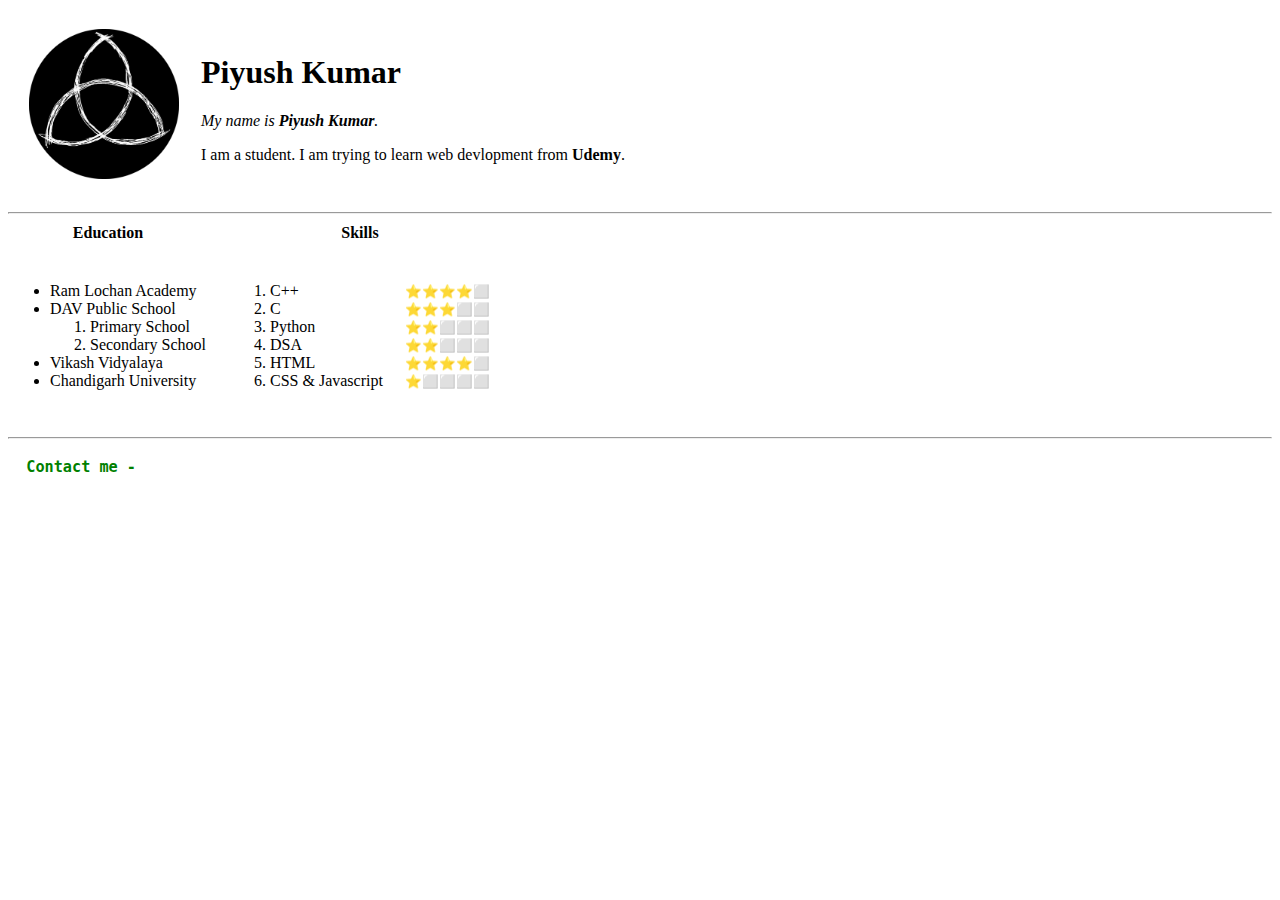
==== index.html @ 2fbfd123 "initial commit" ====
<!DOCTYPE html>
<html lang="en" dir="ltr">

<head>
  <meta charset="utf-8">
  <title>Piyush</title>
</head>

<body>
  <table cellspacing=20>
    <td><img src="resources\profilePicCir.png" alt="profile pic" style="width:150px; height:150px"></td>
    <td>
      <h1>Piyush Kumar </h1>
      <p><em>My name is <strong>Piyush Kumar</strong>.</em></p>
      <p>I am a student. I am trying to learn web devlopment from
        <strong>Udemy</strong>.
      </p>
    </td>
  </table>

  <hr>
  <table cellspacing=1>
    <thead>
      <th>
        Education
      </th>
      <th>
        Skills
      </th>
    </thead>
    <tbody>
      <tr>
        <td>
          <ul>
            <li>Ram Lochan Academy</li>
            <li>DAV Public School</li>
            <ol>
              <li>Primary School</li>
              <li>Secondary School</li>
            </ol>
            <li>Vikash Vidyalaya</li>
            <li>Chandigarh University</li>
          </ul>
        </td>
        <td>
          <table cellspacing=20>
            <tr>

              <td>
                <ol>
                  <li>C++</li>
                  <li>C</li>
                  <li>Python</li>
                  <li>DSA</li>
                  <li>HTML</li>
                  <li>CSS & Javascript</li>
                </ol>
              </td>
              <td><small>
                  ⭐⭐⭐⭐⬜ <br>
                  ⭐⭐⭐⬜⬜ <br>
                  ⭐⭐⬜⬜⬜ <br>
                  ⭐⭐⬜⬜⬜ <br>
                  ⭐⭐⭐⭐⬜ <br>
                  ⭐⬜⬜⬜⬜ <br></small>

              </td>

            </tr>
      </tr>


  </table>

  </td>
  </tbody>
  </table>
  <hr>
  <a href="contact me.html" style="text-decoration:none; color:green">
    <h3>
      <pre>  Contact me - </pre>
    </h3>
  </a>


</body>

</html>
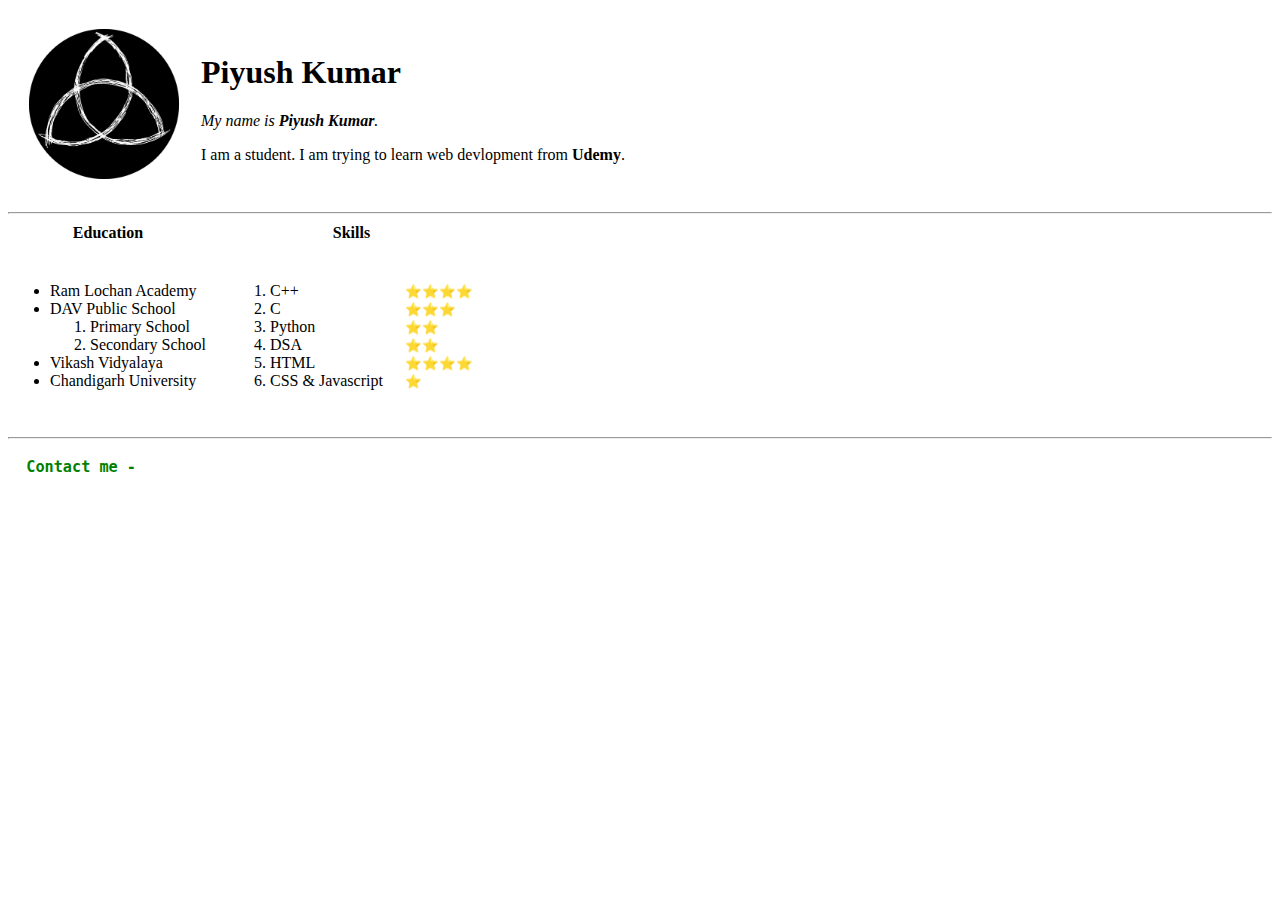
==== commit 96723abe: "stars updated" ====
--- a/index.html
+++ b/index.html
@@ -57,12 +57,12 @@
                 </ol>
               </td>
               <td><small>
-                  ⭐⭐⭐⭐⬜ <br>
-                  ⭐⭐⭐⬜⬜ <br>
-                  ⭐⭐⬜⬜⬜ <br>
-                  ⭐⭐⬜⬜⬜ <br>
-                  ⭐⭐⭐⭐⬜ <br>
-                  ⭐⬜⬜⬜⬜ <br></small>
+                  ⭐⭐⭐⭐<br>
+                  ⭐⭐⭐<br>
+                  ⭐⭐<br>
+                  ⭐⭐<br>
+                  ⭐⭐⭐⭐ <br>
+                  ⭐ <br></small>
 
               </td>
 
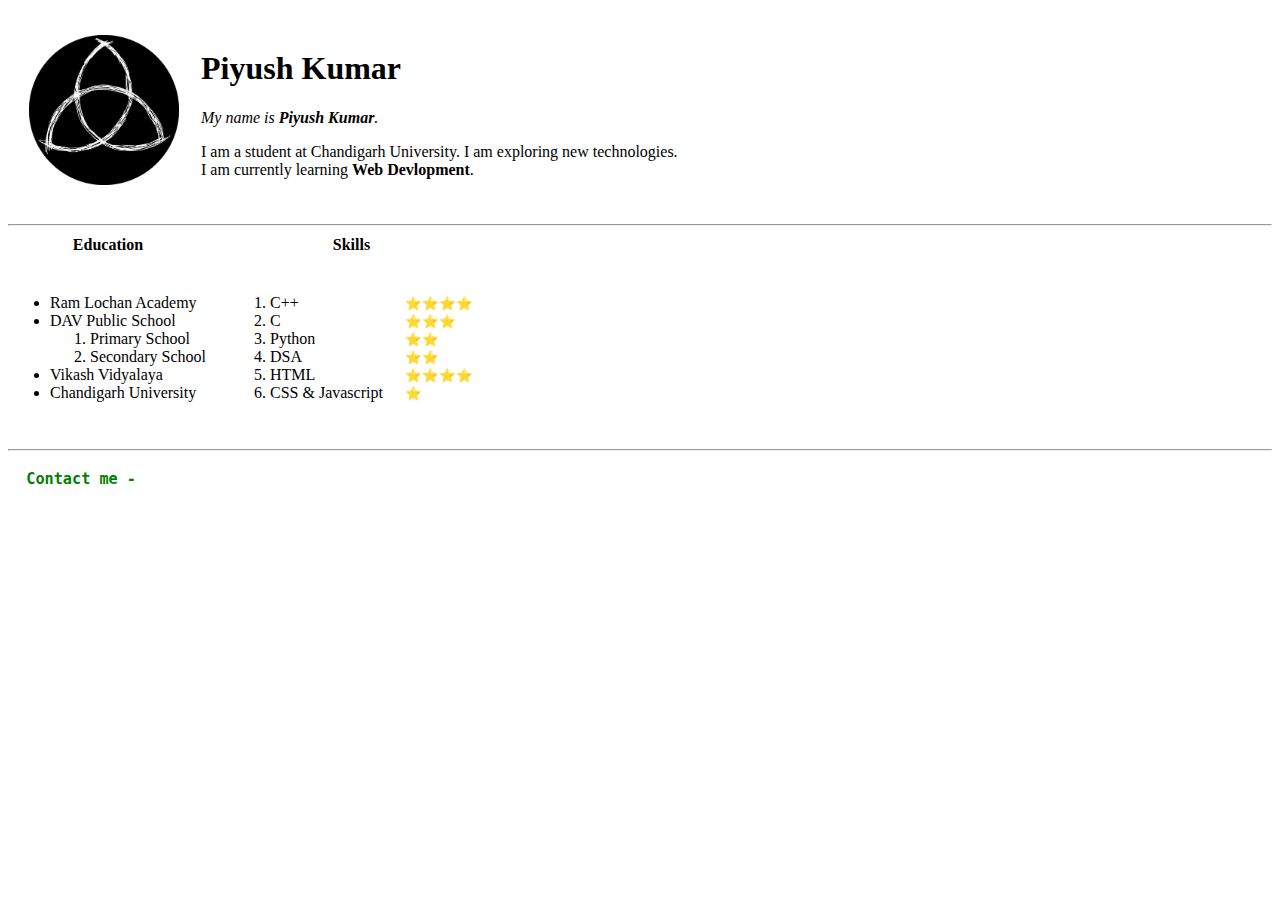
==== commit 06b37451: "some text correction" ====
--- a/index.html
+++ b/index.html
@@ -12,8 +12,8 @@
     <td>
       <h1>Piyush Kumar </h1>
       <p><em>My name is <strong>Piyush Kumar</strong>.</em></p>
-      <p>I am a student. I am trying to learn web devlopment from
-        <strong>Udemy</strong>.
+      <p>I am a student at Chandigarh University. I am exploring new technologies.<br>
+        I am currently learning <strong>Web Devlopment</strong>. 
       </p>
     </td>
   </table>
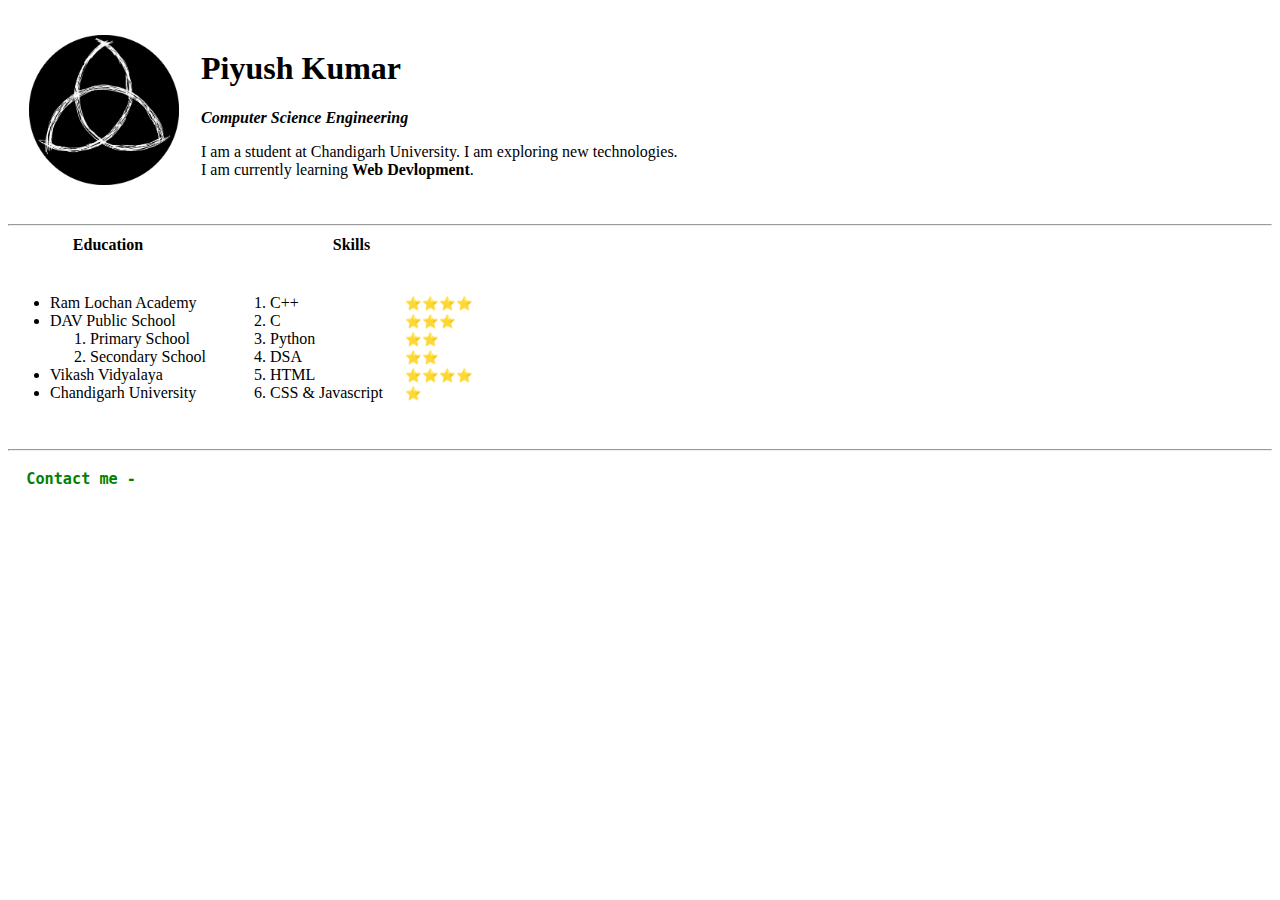
==== commit 9f912c96: "course" ====
--- a/index.html
+++ b/index.html
@@ -11,7 +11,7 @@
     <td><img src="resources\profilePicCir.png" alt="profile pic" style="width:150px; height:150px"></td>
     <td>
       <h1>Piyush Kumar </h1>
-      <p><em>My name is <strong>Piyush Kumar</strong>.</em></p>
+      <p><em><strong>Computer Science Engineering</strong></em></p>
       <p>I am a student at Chandigarh University. I am exploring new technologies.<br>
         I am currently learning <strong>Web Devlopment</strong>. 
       </p>
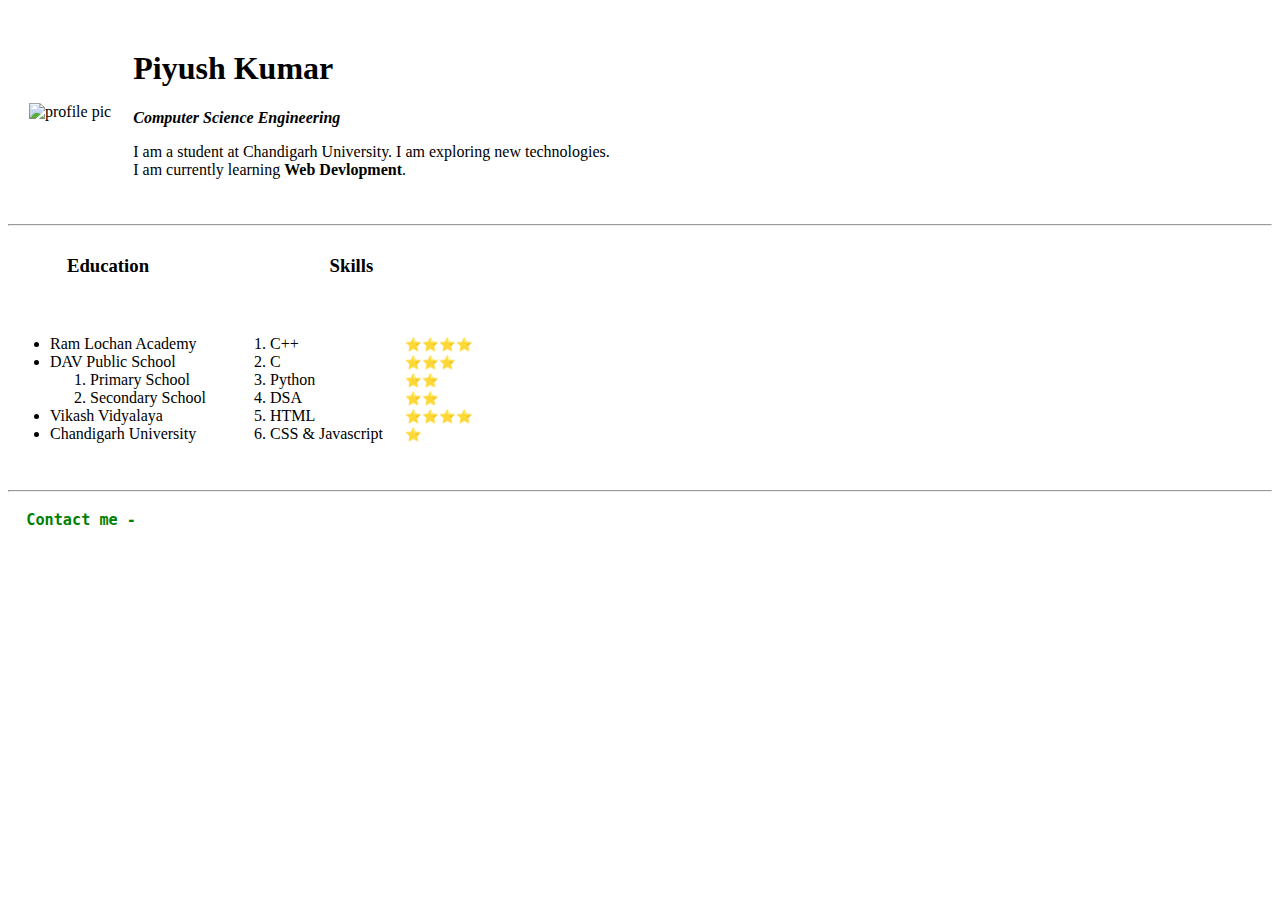
==== commit 105c60cf: "with css" ====
--- a/index.html
+++ b/index.html
@@ -4,16 +4,17 @@
 <head>
   <meta charset="utf-8">
   <title>Piyush</title>
+  <link rel="stylesheet" href="css/styles.css">
 </head>
 
 <body>
   <table cellspacing=20>
-    <td><img src="resources\profilePicCir.png" alt="profile pic" style="width:150px; height:150px"></td>
+    <td><img class="profilepic" src="resources\profilePicCir.jpg" alt="profile pic"></td>
     <td>
       <h1>Piyush Kumar </h1>
       <p><em><strong>Computer Science Engineering</strong></em></p>
       <p>I am a student at Chandigarh University. I am exploring new technologies.<br>
-        I am currently learning <strong>Web Devlopment</strong>. 
+        I am currently learning <strong>Web Devlopment</strong>.
       </p>
     </td>
   </table>
@@ -22,10 +23,10 @@
   <table cellspacing=1>
     <thead>
       <th>
-        Education
+        <h3>Education</h3>
       </th>
       <th>
-        Skills
+        <h3>Skills</h3>
       </th>
     </thead>
     <tbody>
@@ -63,13 +64,9 @@
                   ⭐⭐<br>
                   ⭐⭐⭐⭐ <br>
                   ⭐ <br></small>
-
               </td>
-
             </tr>
       </tr>
-
-
   </table>
 
   </td>
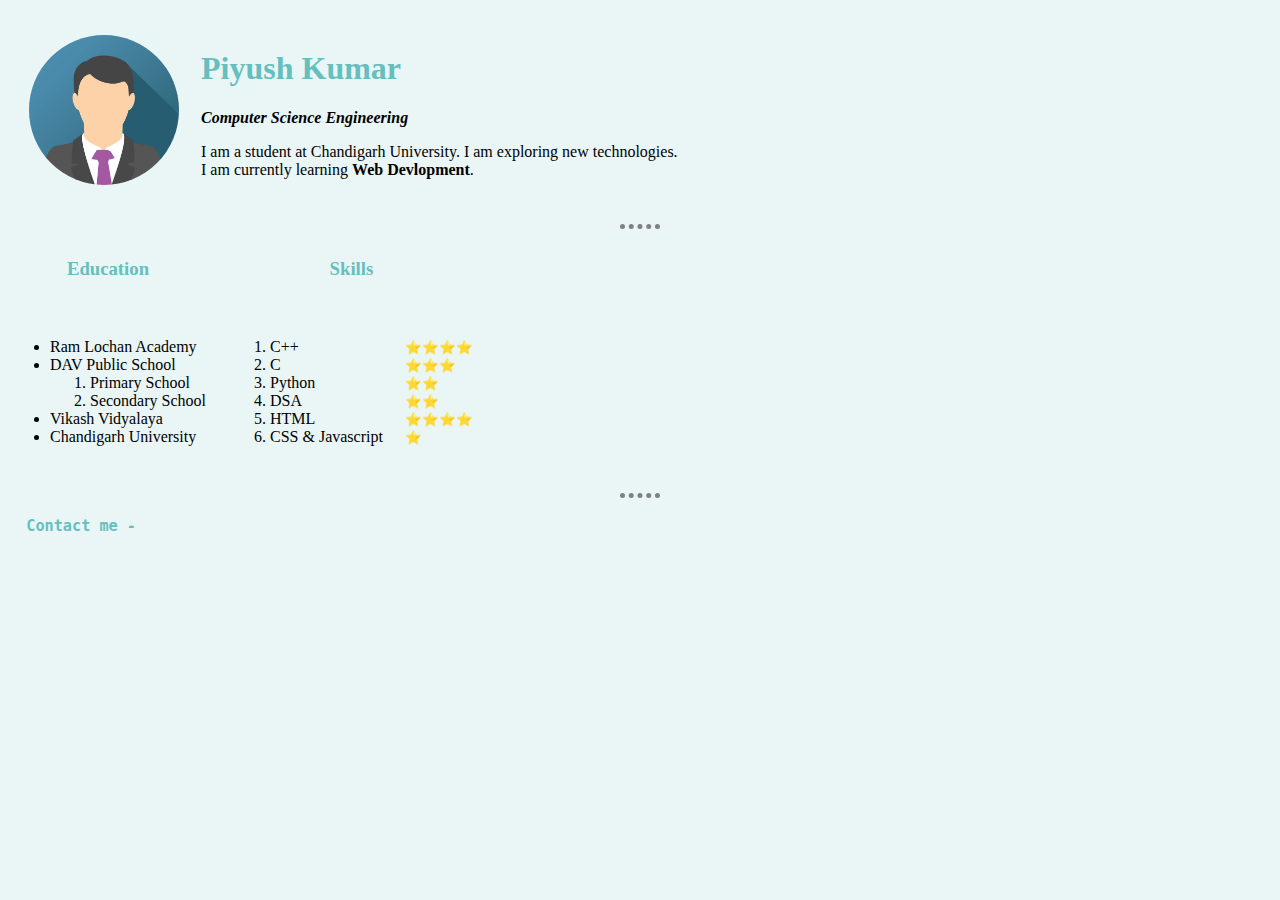
==== commit 91a10dcc: "Update index.html" ====
--- a/index.html
+++ b/index.html
@@ -4,7 +4,7 @@
 <head>
   <meta charset="utf-8">
   <title>Piyush</title>
-  <link rel="stylesheet" href="css/styles.css">
+  <link rel="stylesheet" href="CSS/styles.css">
 </head>
 
 <body>
--- a/CSS/styles.css
+++ b/CSS/styles.css
@@ -0,0 +1,24 @@
+body {
+  background-color: #EAF6F6;
+}
+
+h1 {
+  color: #66BFBF;
+}
+
+h3 {
+  color: #66BFBF;
+}
+
+hr {
+  border-style: none;
+  border-top-style: dotted;
+  width: 40px;
+  border-color: grey;
+  border-width: 5px;
+}
+.profilepic{
+  border-radius: 100%;
+  height: 150px;
+  width: 150px;
+}
